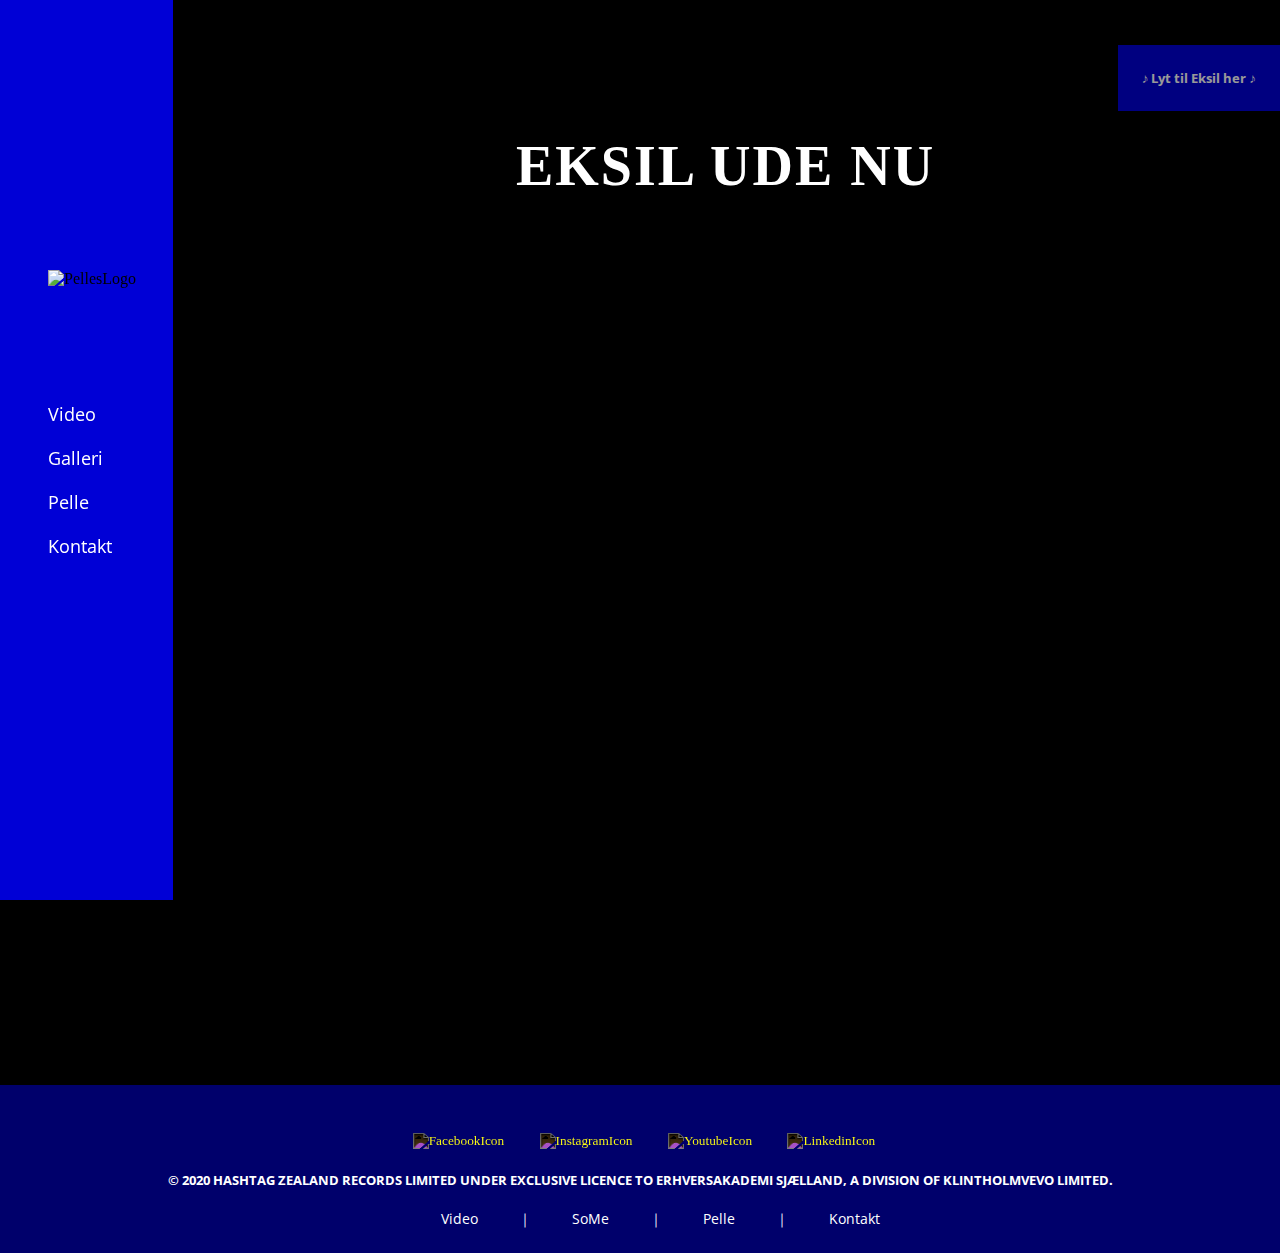
==== PIVOT/index.html @ 9d2c2d64 "Added a janky slideshow" ====
<!DOCTYPE html>
<html lang="en">

<head>
  <meta charset="UTF-8">
  <meta name="viewport" content="width=device-width, initial-scale=1.0">
  <meta http-equiv="X-UA-Compatible" content="ie=edge">
  <meta name="robots" content="noindex, nofollow">
  <meta name="robots" content="noindex, nofollow">
  <link rel="stylesheet" href="main.css" type="text/css">
  <link href="https://fonts.googleapis.com/css?family=Open+Sans:300,700&display=swap" rel="stylesheet">
  <script src="https://cdn.lightwidget.com/widgets/lightwidget.js"></script>
  <title>PELLE</title>
</head>

<body>
  <section class="bordertest">
    <nav class="sidenav">
      <img src="pelle.png" alt="PellesLogo" class="logo" id="logo">
      <a href="#Video">Video</a>
      <a href="galleri.html">Galleri</a>
      <a href="pelle.html">Pelle</a>
      <a href="contact.html">Kontakt</a>
    </nav>
  </section>
  <div id="wrapper">
      <nav id="mobnav">
        <a href="index.html"><img src="pelle.png" alt="PellesLogo" class="logomob"></a>
        <div id="myNav" class="overlay">
            <a href="javascript:void(0)" class="closebtn" onclick="closeNav()">&times;</a>
            <div class="overlay-content">
                <a href="index.html">Video</a>
                <a href="galleri.html">Galleri</a>
                <a href="pelle.html">Pelle</a>
                <a href="contact.html">Kontakt</a>
            </div>
        </div>
    <span id="open" onclick="openNav()">&#9776;</span>
    </nav>

    <div class="sidesticky">
      <button class="scroller">♪ Lyt til Eksil her ♪</button>
      <iframe src="https://orcd.co/eksil?fbclid=IwAR026QjVycUJoqXbAC_i2QhNQz61bmrWPWV3cKNdfNbaRZ1acKacXV2oZL4" class="eksil"></iframe>
    </div>

    <section class="video">
      <h2 class="udenu">EKSIL UDE NU</h2>
        <iframe src="https://www.youtube.com/embed/dQw4w9WgXcQ" frameborder="0" allow="accelerometer; autoplay; encrypted-media; gyroscope; picture-in-picture" allowfullscreen>
        </iframe>
    </section>

  </div>
  <section class="footer">
    <a href="https://www.facebook.com/Pellelavermagi/"><img src="facebook.svg" alt="FacebookIcon" class="invert"></a>
    <a href="https://www.instagram.com/pelledetmitnavn/"><img src="insta.svg" alt="InstagramIcon" class="invert"></a>
    <a href="https://www.youtube.com/channel/UC7OmcSb-JhPBkCBpxpbIodQ"><img src="Youtube.svg" alt="YoutubeIcon" class="invert"></a>
    <a href="https://www.linkedin.com/in/pelle-møller-920041107/?originalSubdomain=dk"><img src="linkedin.svg" alt="LinkedinIcon" class="invert"></a>
    <p class="footercopyright">© 2020 HASHTAG ZEALAND RECORDS LIMITED UNDER EXCLUSIVE LICENCE TO ERHVERSAKADEMI SJÆLLAND, A DIVISION OF KLINTHOLMVEVO LIMITED.</p>
    <footer class="navfooter">
      <ul>
        <a href="#">
          <li>Video</li>
        </a>
        <li>｜</li>
        <a href="#">
          <li>SoMe</li>
        </a>
        <li>｜</li>
        <a href="#">
          <li>Pelle</li>
        </a>
        <li>｜</li>
        <a href="#">
          <li>Kontakt</li>
        </a>
      </ul>
    </footer>


  </section>

  <script src="jq.js"></script>
  <script src="new.js"></script>
</body>

</html>
---- PIVOT/main.css ----
body {
  background-color: black;
  margin: 0;
  padding: 0;
  transition: all 0.3s ease;
}

@media screen and (min-width: 600px) {
  #wrapper {
    display: grid;
    grid-template-columns: repeat(12, 8%);
    grid-gap: 10px;
    grid-template-rows: 35vh 70vh auto auto auto 10vh;
  }

  #mobnav {
    display: none;
  }

  .video {
    grid-column: 5/10;
    grid-row: 1/3;
    object-fit: contain;
    justify-self: center;
    align-self: center;
  }

  .video iframe {
    width: 1080px;
    height: 620px;
  }

  .background {
    background-image: url("ommig.png");
    width: 100vw;
    height: 100vh;
    background-size: contain;
    background-repeat: no-repeat;
  }

  .logo {
    height: 10%;
    position: fixed;
    top: 30%;
  }

  .sidenav {
    position: fixed;
    z-index: 1;
    top: 40%;
    overflow-x: hidden;
    padding-left: 3em;
    padding-top: 2em;
  }

  .sidenav a {
    font-family: 'Open Sans';
    text-decoration: none;
    font-size: 2vh;
    color: white;
    display: block;
    padding: 10px 20px 10px 0px;
  }

  .sidenav a:hover {
    color: #064579;
    transition: 0.3s;
  }

  .scrolled a {
    transition: 0.5s;
    opacity: 1;
  }

  .scrolled img {
    transition: 0.5s;
    opacity: 1;
  }

  .imgopacity {
    display: none;
  }

  .invert {
    filter: invert(100%);
    height: 24px;
    padding: 48px 12px 12px 20px;
  }

  .footer {
    width: 100%;
    text-align: center;
    font-size: 10pt;
    color: #C0C0C0;
    position: static;
    bottom: 0;
    background-color: rgba(0, 0, 214, 0.5);
  }

  .navfooter {
    display: inline-block;
    text-align: center;
  }

  .footercopyright {
    margin: 10px 10px 0px 10px;
  }

  ul {
    list-style-type: none;
    text-align: center;
    margin: 0px;
  }

  li {
    float: left;
    padding: 20px;
    font-family: 'Open Sans';
    font-size: 14px;
    color: white;
  }

  a {
    text-decoration: none;
  }

  .bordertest {
    height: 100vh;
    width: 12.5vw;
    position: fixed;
    opacity: 0.3;
    background-color: rgb(0, 0, 214, 0.5);
    transition: 0.3s;
  }

  .bordertest:hover {
    height: 100vh;
    width: 13.5vw;
    position: fixed;
    opacity: 1;
    background-color: rgb(0, 0, 214);
  }

  h2 {
    font-family: 'ParalucentW00-Heavy';
    font-size: 3.5em;
    color: white;
    grid-column: 3/7;
    grid-row: 1;
    align-self: end;
    letter-spacing: 2px;
    margin: 0;
  }

  p {
    color: white;
    grid-column: 3/7;
    grid-row: 2;
    font-family: 'Open Sans';
    font-weight: 700;
    margin: 0;
  }

  .timeline {
    grid-column: 3/13;
    grid-row: 3;
    position: relative;
    max-width: 60%;
    margin: 0;
    padding: 0;
  }

  .timeline::after {
    content: '';
    position: absolute;
    width: 6px;
    background-color: white;
    top: 0;
    bottom: 0;
    left: 50%;
    margin-left: -3px;
  }

  .container {
    padding: 10px 40px;
    position: relative;
    background-color: inherit;
    width: 43%;
  }

  .container::after {
    content: '';
    position: absolute;
    width: 12px;
    height: 12px;
    right: 12px;
    background-color: orange;
    border: 2px solid #FF9F55;
    top: 24px;
    border-radius: 50%;
    z-index: 1;
  }

  .left {
    left: 0;
  }

  .left::before {
    content: " ";
    height: 0;
    position: absolute;
    top: 22px;
    width: 0;
    z-index: 1;
    right: 50px;
    border: medium solid rgb(0, 0, 214);
    border-width: 10px 0 10px 10px;
    border-color: transparent transparent transparent #808080;
  }

  .content {
    padding: 20px 30px;
    background-color: #808080;
    position: relative;
    border-radius: 6px;
    margin-right: 20px;
    margin-bottom: 20em;
  }

  .timelinepics {
    text-align: center;
    grid-column: 7/13;
    height: 40vh;
    grid-row: 3;
    margin-left: -15em;
    justify-self: center;
  }

  .timelinepics2 {
    text-align: center;
    grid-column: 7/13;
    height: 40vh;
    grid-row: 3;
    margin-left: -15em;
    margin-top: 55vh;
    justify-self: center;
  }

  .timelinepics3 {
    text-align: center;
    grid-column: 7/13;
    height: 40vh;
    grid-row: 3;
    margin-left: -15em;
    margin-top: 105vh;
    justify-self: center;
  }

  .timelinepics4 {
    text-align: center;
    grid-column: 7/13;
    height: 40vh;
    grid-row: 3;
    margin-left: -15em;
    margin-top: 160vh;
    justify-self: center;
  }

  .eksil {
    width: 0px;
    opacity: 0px;
    position: inherit;
  }

  .sidesticky {
    position: fixed;
    right: 0;
    top: 5%;
  }

  button {
    color: white;
    background-color: rgb(0, 0, 214);
    border: none;
    padding: 24px;
    font-family: 'Open Sans';
    font-weight: bold;
    opacity: 0.6;
    transition: 0.3s;
  }

  button:hover {
    color: white;
    background-color: rgb(0, 0, 214);
    border: none;
    padding: 24px;
    font-family: 'Open Sans';
    font-weight: bold;
    opacity: 1;
  }
}

.udenu {
  text-align: center;
  padding: 20px;
}

.mySlides {
  display: none
}
.slideshow-container {
  grid-column: 4/11;
  grid-row: 1/2;
  align-self: center;
  margin-top: 70%;
  border: solid white;
  height: 550px;
  text-align: center;
  background-color: rgba(0, 0, 214, 0.5)
}

.prev {
  cursor: pointer;
  color: grey;
  font-size: 24px;
  transition: 0.6s ease;
  border-radius: 0 3px 3px 0;
  padding-left: 20px;
  padding-right: 20px;
  background-color: rgba(0, 0, 214, 0,5)
}
.prev:hover {
  cursor: pointer;
  color: white;
  font-size: 24px;
  border-radius: 0 3px 3px 0;
  background-color: rgb(0, 0, 214);
}
.next {
  cursor: pointer;
  color: grey;
  font-size: 24px;
  transition: 0.6s ease;
  border-radius: 0 3px 3px 0;
  margin-left: 120px;
  padding-left: 20px;
  padding-right: 20px;
  background-color: rgba(0, 0, 214, 0,5)
}
.next:hover {
  cursor: pointer;
  color: white;
  font-size: 24px;
  border-radius: 0 3px 3px 0;
  margin-left: 120px;
  background-color: rgb(0, 0, 214);
}
.slideshowimg{
  max-height: 402px;
  max-width: 800px;
}
.prevnext{
  margin-top: 24px;
}

.fade {
  animation-name: fade;
  animation-duration: 1.5s;
}

@keyframes fade {
  from {
    opacity: .4
  }

  to {
    opacity: 1
  }
}

@media screen and (max-width: 600px) {
  #wrapper {
    display: grid;
    grid-gap: 10px;
    grid-template-columns: repeat(4, 1fr);
    grid-auto-rows: minmax(100px, auto);
  }

  .video {
    grid-column: 1/6;
    grid-row: 2/3;
    object-fit: fill;
    justify-self: center;
    align-self: center;
  }

  .video iframe {
    width: 560px;
    height: 315px;
  }

  .background {
    background-image: url("ommig.png");
    background-size: cover;
    grid-row: 2;
    grid-column: 2/4;
    margin-top: -90px;
  }

  .logo {
    height: 10%;
    position: fixed;
    top: 30%;
  }

  .sidenav {
    display: none;
  }

  .scrolled a {
    transition: 0.5s;
    opacity: 1;
  }

  .scrolled img {
    transition: 0.5s;
    opacity: 1;
  }

  .imgopacity {
    display: none;
  }

  .invert {
    filter: invert(100%);
    height: 24px;
    padding: 48px 12px 12px 20px;
  }

  .footer {
    width: 100%;
    text-align: center;
    font-size: 10pt;
    color: #C0C0C0;
    position: static;
    bottom: 0;
    background-color: rgba(0, 0, 214, 0.5);
  }

  .navfooter {
    display: inline-block;
    text-align: center;
  }

  .footercopyright {
    margin: 10px 10px 0px 10px;
  }

  ul {
    list-style-type: none;
    text-align: center;
    margin: 0px;
  }

  li {
    float: left;
    padding: 20px;
    font-family: 'Open Sans';
    font-size: 14px;
    color: white;
  }

  a {
    text-decoration: none;
  }

  .bordertest {
    height: 100vh;
    width: 12.5vw;
    position: fixed;
    opacity: 0.3;
    background-color: rgb(0, 0, 214, 0.5);
    transition: 0.3s;
  }

  .bordertest:hover {
    height: 100vh;
    width: 13.5vw;
    position: fixed;
    opacity: 1;
    background-color: rgb(0, 0, 214);
  }

  h2 {
    font-family: 'ParalucentW00-Heavy';
    font-size: 3.5em;
    color: white;
    grid-column: 2/3;
    grid-row: 2;
    letter-spacing: 2px;
    margin: 0;
  }

  p {
    color: white;
    grid-column: 2/5;
    grid-row: 4;
    font-family: 'Open Sans';
    font-weight: 700;
    margin: 0;
  }

  .timeline {
    display: none;
  }

  .timelinepics {
    text-align: center;
    grid-column: 3;
    height: 40vh;
    grid-row: 5;
  }

  .timelinepics2 {
    text-align: center;
    grid-column: 3;
    height: 40vh;
    grid-row: 6;
    justify-self: center;
  }

  .timelinepics3 {
    text-align: center;
    grid-column: 3;
    height: 40vh;
    grid-row: 7;
    justify-self: center;
  }

  .timelinepics4 {
    text-align: center;
    grid-column: 3;
    height: 40vh;
    grid-row: 8;
    justify-self: center;
  }

  .eksil {
    width: 0px;
    opacity: 0px;
    position: inherit;
  }

  .sidesticky {
    display: none;
  }

  button {
    color: white;
    background-color: rgb(0, 0, 214);
    border: none;
    padding: 24px;
    font-family: 'Open Sans';
    font-weight: bold;
    opacity: 0.6;
    transition: 0.3s;
  }

  button:hover {
    color: white;
    background-color: rgb(0, 0, 214);
    border: none;
    padding: 24px;
    font-family: 'Open Sans';
    font-weight: bold;
    opacity: 1;
  }

  .bordertest {
    display: none;
  }

  /* Burgermenu----------------------------------------------*/
  #myNav .overlay-content .active {
    color: rgb(197, 197, 197);
  }

  #mobnav {
    grid-column: 1/6;
    grid-row: 1;
    margin-top: 10px;
    text-align: center;
    margin-bottom: 80px;
    position: sticky;
    top: 0;
  }

  nav img {
    width: 100px;
    float: left;
  }

  span {
    float: right;
    font-size: 50px;
    margin-right: 12px;
    margin-top: 6px;
    z-index: 1;
    position: sticky;
  }

  span {
    cursor: pointer;
    color: #eca63f;
  }

  .overlay {
    height: 100%;
    width: 0;
    position: fixed;
    z-index: 2;
    top: 0;
    left: 0;
    background-color: rgb(0, 0, 0);
    background-color: rgba(0, 0, 0, 0.9);
    overflow-x: hidden;
    transition: 0.5s;
  }

  .overlay-content {
    position: relative;
    top: 25%;
    width: 100%;
    text-align: center;
    margin-top: 30px;
  }

  .overlay a {
    padding: 8px;
    text-decoration: none;
    color: #eca63f;
    display: block;
    transition: 0.3s;
  }

  .overlay a:hover, .overlay a:focus {
    color: #ffffff;
  }

  .overlay .closebtn {
    position: absolute;
    top: 20px;
    right: 45px;
    font-size: 60px;
  }
}

@media screen and (max-width: 600px) {
  .overlay a {
    font-size: 35px
  }

  .overlay .closebtn {
    font-size: 90px;
    top: 15px;
    right: 35px;
  }
}
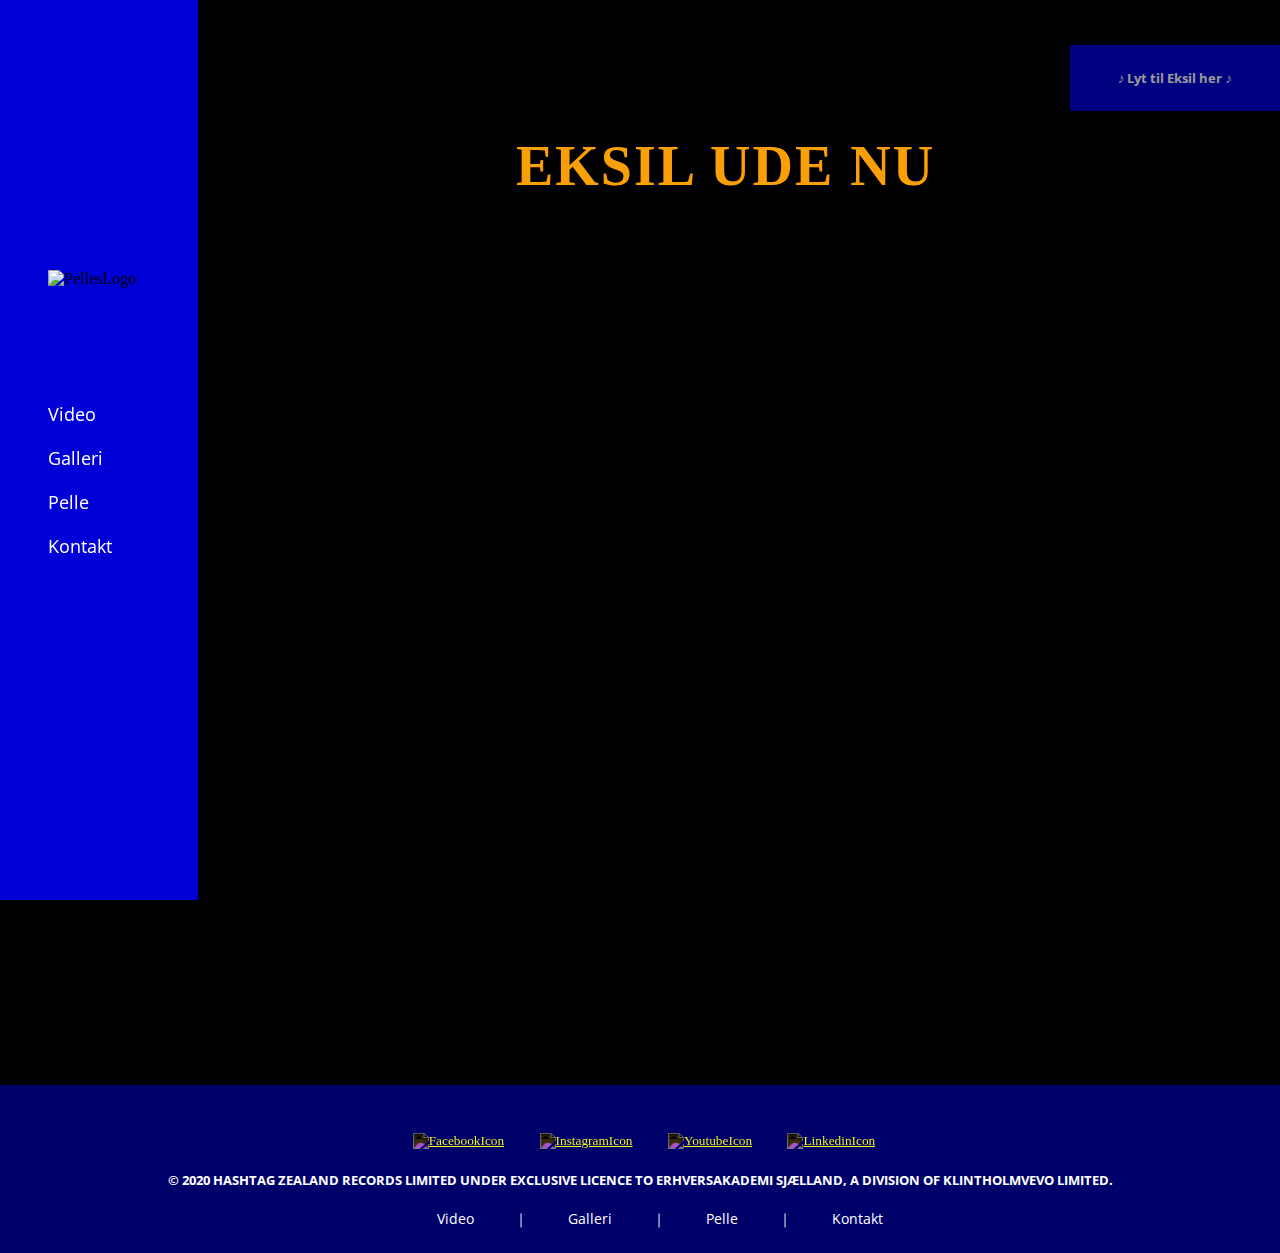
==== commit d1f4eaf4: "Fixes" ====
--- a/PIVOT/index.html
+++ b/PIVOT/index.html
@@ -58,21 +58,13 @@
     <p class="footercopyright">© 2020 HASHTAG ZEALAND RECORDS LIMITED UNDER EXCLUSIVE LICENCE TO ERHVERSAKADEMI SJÆLLAND, A DIVISION OF KLINTHOLMVEVO LIMITED.</p>
     <footer class="navfooter">
       <ul>
-        <a href="#">
-          <li>Video</li>
-        </a>
-        <li>｜</li>
-        <a href="#">
-          <li>SoMe</li>
-        </a>
-        <li>｜</li>
-        <a href="#">
-          <li>Pelle</li>
-        </a>
-        <li>｜</li>
-        <a href="#">
-          <li>Kontakt</li>
-        </a>
+          <li><a href="index.html">Video</a></li>
+        <li class="white">｜</li>
+          <li><a href="galleri.html">Galleri</a></li>
+        <li class="white">｜</li>
+          <li><a href="pelle.html">Pelle</a></li>
+        <li class="white">｜</li>
+          <li><a href="contact.html">Kontakt</a></li>
       </ul>
     </footer>
 
--- a/PIVOT/main.css
+++ b/PIVOT/main.css
@@ -1,3 +1,8 @@
+*::selection {
+  background-color: #FFA600;
+  text-shadow: orange;
+}
+
 body {
   background-color: black;
   margin: 0;
@@ -65,6 +70,7 @@
   .sidenav a:hover {
     color: #064579;
     transition: 0.3s;
+    color: #FAA006;
   }
 
   .scrolled a {
@@ -94,7 +100,9 @@
     color: #C0C0C0;
     position: static;
     bottom: 0;
+    right: 0;
     background-color: rgba(0, 0, 214, 0.5);
+
   }
 
   .navfooter {
@@ -120,22 +128,34 @@
     color: white;
   }
 
-  a {
+  li a {
     text-decoration: none;
-  }
-
+    color: white;
+  }
+  li a:hover {
+    text-decoration: none;
+    color: orange;
+  }
+
+.white{
+  color: white;
+  user-select: none;
+}
+.white:hover{
+  color: white;
+}
   .bordertest {
     height: 100vh;
-    width: 12.5vw;
-    position: fixed;
-    opacity: 0.3;
-    background-color: rgb(0, 0, 214, 0.5);
+    width: 14.5vw;
+    position: fixed;
+    opacity: 0.7;
+    background-color: rgb(0, 0, 214);
     transition: 0.3s;
   }
 
   .bordertest:hover {
     height: 100vh;
-    width: 13.5vw;
+    width: 15.5vw;
     position: fixed;
     opacity: 1;
     background-color: rgb(0, 0, 214);
@@ -144,7 +164,7 @@
   h2 {
     font-family: 'ParalucentW00-Heavy';
     font-size: 3.5em;
-    color: white;
+    color: #FAA006;
     grid-column: 3/7;
     grid-row: 1;
     align-self: end;
@@ -227,45 +247,52 @@
     margin-bottom: 20em;
   }
 
+  .billeder{
+    grid-column: 7/11;
+    grid-row: 3/8;
+    display: grid;
+    grid-template-columns: 1fr 1fr;
+    grid-template-rows: 55vh 55vh 60vh 55vh 55vh;
+  }
+
   .timelinepics {
     text-align: center;
-    grid-column: 7/13;
+    grid-column: 1/3;
+    grid-row: 1;
+    justify-self: center;
     height: 40vh;
+  }
+
+  .timelinepics2 {
+    text-align: center;
+    grid-column: 1/3;
+    grid-row: 2;
+    justify-self: center;
+    height: 40vh;
+  }
+
+  .timelinepics3 {
+    text-align: center;
+    grid-column: 1/3;
     grid-row: 3;
-    margin-left: -15em;
-    justify-self: center;
-  }
-
-  .timelinepics2 {
-    text-align: center;
-    grid-column: 7/13;
+    justify-self: center;
     height: 40vh;
-    grid-row: 3;
-    margin-left: -15em;
-    margin-top: 55vh;
-    justify-self: center;
-  }
-
-  .timelinepics3 {
-    text-align: center;
-    grid-column: 7/13;
+  }
+
+  .timelinepics4 {
+    text-align: center;
+    grid-column: 1/3;
+    grid-row: 4;
+    justify-self: center;
     height: 40vh;
-    grid-row: 3;
-    margin-left: -15em;
-    margin-top: 105vh;
-    justify-self: center;
-  }
-
-  .timelinepics4 {
-    text-align: center;
-    grid-column: 7/13;
+  }
+  .timelinepics5 {
+    text-align: center;
+    grid-column: 1/3;
+    grid-row: 5;
+    justify-self: center;
     height: 40vh;
-    grid-row: 3;
-    margin-left: -15em;
-    margin-top: 160vh;
-    justify-self: center;
-  }
-
+  }
   .eksil {
     width: 0px;
     opacity: 0px;
@@ -282,7 +309,7 @@
     color: white;
     background-color: rgb(0, 0, 214);
     border: none;
-    padding: 24px;
+    padding: 24px 48px 24px 48px;
     font-family: 'Open Sans';
     font-weight: bold;
     opacity: 0.6;
@@ -292,11 +319,12 @@
   button:hover {
     color: white;
     background-color: rgb(0, 0, 214);
-    border: none;
-    padding: 24px;
+    padding: 24px 48px 24px 48px;
     font-family: 'Open Sans';
     font-weight: bold;
     opacity: 1;
+    border: 20px;
+    border-color: orange;
   }
 }
 
@@ -308,6 +336,7 @@
 .mySlides {
   display: none
 }
+
 .slideshow-container {
   grid-column: 4/11;
   grid-row: 1/2;
@@ -327,8 +356,9 @@
   border-radius: 0 3px 3px 0;
   padding-left: 20px;
   padding-right: 20px;
-  background-color: rgba(0, 0, 214, 0,5)
-}
+  background-color: rgba(0, 0, 214, 0, 5)
+}
+
 .prev:hover {
   cursor: pointer;
   color: white;
@@ -336,6 +366,7 @@
   border-radius: 0 3px 3px 0;
   background-color: rgb(0, 0, 214);
 }
+
 .next {
   cursor: pointer;
   color: grey;
@@ -345,8 +376,9 @@
   margin-left: 120px;
   padding-left: 20px;
   padding-right: 20px;
-  background-color: rgba(0, 0, 214, 0,5)
-}
+  background-color: rgba(0, 0, 214, 0, 5)
+}
+
 .next:hover {
   cursor: pointer;
   color: white;
@@ -355,11 +387,13 @@
   margin-left: 120px;
   background-color: rgb(0, 0, 214);
 }
-.slideshowimg{
+
+.slideshowimg {
   max-height: 402px;
   max-width: 800px;
 }
-.prevnext{
+
+.prevnext {
   margin-top: 24px;
 }
 
@@ -367,6 +401,8 @@
   animation-name: fade;
   animation-duration: 1.5s;
 }
+
+
 
 @keyframes fade {
   from {
@@ -387,7 +423,7 @@
   }
 
   .video {
-    grid-column: 1/6;
+    grid-column: 2/4;
     grid-row: 2/3;
     object-fit: fill;
     justify-self: center;
@@ -395,7 +431,7 @@
   }
 
   .video iframe {
-    width: 560px;
+    width: 415px;
     height: 315px;
   }
 
@@ -403,14 +439,17 @@
     background-image: url("ommig.png");
     background-size: cover;
     grid-row: 2;
-    grid-column: 2/4;
-    margin-top: -90px;
+    grid-column: 1/5;
+    margin-top: -80px;
   }
 
   .logo {
     height: 10%;
     position: fixed;
     top: 30%;
+  }
+  .logomob{
+    padding: 8px 12px 12px 12px;
   }
 
   .sidenav {
@@ -446,6 +485,15 @@
     bottom: 0;
     background-color: rgba(0, 0, 214, 0.5);
   }
+  .footer:hover {
+    width: 100%;
+    text-align: center;
+    font-size: 10pt;
+    color: #C0C0C0;
+    position: static;
+    bottom: 0;
+    background-color: rgba(0, 0, 214, 0.5);
+  }
 
   .navfooter {
     display: inline-block;
@@ -492,55 +540,63 @@
   }
 
   h2 {
-    font-family: 'ParalucentW00-Heavy';
+    font-family: 'Paralucent', sans-serif;
+    font-weight: 700;
+    font-style: normal;
     font-size: 3.5em;
     color: white;
-    grid-column: 2/3;
+    grid-column: 1/3;
     grid-row: 2;
     letter-spacing: 2px;
     margin: 0;
+    margin-top: -50px;
+    margin-left: 12px;
   }
 
   p {
     color: white;
-    grid-column: 2/5;
-    grid-row: 4;
+    grid-column: 1/5;
+    grid-row: 3;
     font-family: 'Open Sans';
     font-weight: 700;
     margin: 0;
+    margin-left: 12px;
+    padding-top: 12px;
   }
 
   .timeline {
     display: none;
   }
 
+  .billeder {
+    grid-column: 2/4;
+    object-fit: contain;
+    grid-row: 5/8;
+  }
+
   .timelinepics {
     text-align: center;
-    grid-column: 3;
-    height: 40vh;
+    width: 50vw;
     grid-row: 5;
   }
 
   .timelinepics2 {
     text-align: center;
-    grid-column: 3;
-    height: 40vh;
+    width: 50vw;
     grid-row: 6;
     justify-self: center;
   }
 
   .timelinepics3 {
     text-align: center;
-    grid-column: 3;
-    height: 40vh;
+    width: 50vw;
     grid-row: 7;
     justify-self: center;
   }
 
   .timelinepics4 {
     text-align: center;
-    grid-column: 3;
-    height: 40vh;
+    width: 50vw;
     grid-row: 8;
     justify-self: center;
   }
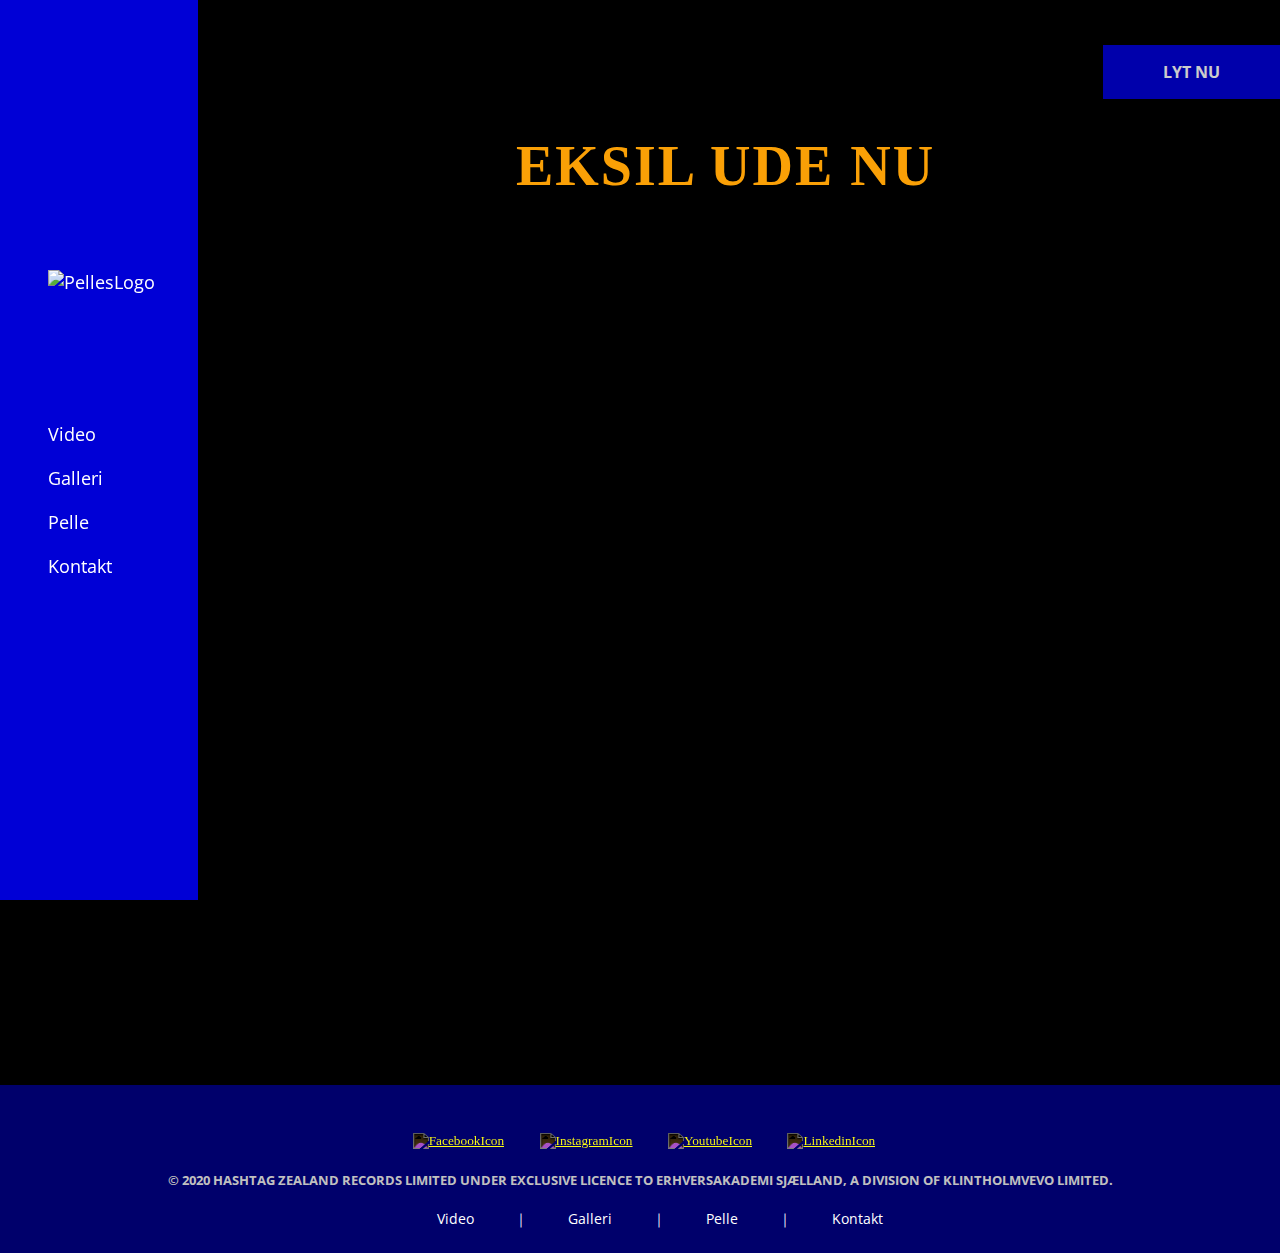
==== commit 9f49f8ab: "Further fixes" ====
--- a/PIVOT/index.html
+++ b/PIVOT/index.html
@@ -16,7 +16,7 @@
 <body>
   <section class="bordertest">
     <nav class="sidenav">
-      <img src="pelle.png" alt="PellesLogo" class="logo" id="logo">
+      <a href="index.html"><img src="pelle.png" alt="PellesLogo" class="logo" id="logo"></a>
       <a href="#Video">Video</a>
       <a href="galleri.html">Galleri</a>
       <a href="pelle.html">Pelle</a>
@@ -39,7 +39,7 @@
     </nav>
 
     <div class="sidesticky">
-      <button class="scroller">♪ Lyt til Eksil her ♪</button>
+      <button class="scroller"><p class="buttontekst">LYT NU</p> </button>
       <iframe src="https://orcd.co/eksil?fbclid=IwAR026QjVycUJoqXbAC_i2QhNQz61bmrWPWV3cKNdfNbaRZ1acKacXV2oZL4" class="eksil"></iframe>
     </div>
 
--- a/PIVOT/main.css
+++ b/PIVOT/main.css
@@ -1,6 +1,7 @@
 *::selection {
   background-color: #FFA600;
   text-shadow: orange;
+  color: white;
 }
 
 body {
@@ -102,7 +103,6 @@
     bottom: 0;
     right: 0;
     background-color: rgba(0, 0, 214, 0.5);
-
   }
 
   .navfooter {
@@ -112,6 +112,8 @@
 
   .footercopyright {
     margin: 10px 10px 0px 10px;
+    font-family: 'Open Sans';
+    font-weight: bold;
   }
 
   ul {
@@ -132,18 +134,21 @@
     text-decoration: none;
     color: white;
   }
+
   li a:hover {
     text-decoration: none;
     color: orange;
   }
 
-.white{
-  color: white;
-  user-select: none;
-}
-.white:hover{
-  color: white;
-}
+  .white {
+    color: white;
+    user-select: none;
+  }
+
+  .white:hover {
+    color: white;
+  }
+
   .bordertest {
     height: 100vh;
     width: 14.5vw;
@@ -160,6 +165,12 @@
     opacity: 1;
     background-color: rgb(0, 0, 214);
   }
+
+  .buttontekst {
+    color: white;
+  }
+
+
 
   h2 {
     font-family: 'ParalucentW00-Heavy';
@@ -172,7 +183,16 @@
     margin: 0;
   }
 
-  p {
+  .tekstompelle {
+    color: white;
+    grid-column: 3/7;
+    grid-row: 2;
+    font-family: 'Open Sans';
+    font-weight: 700;
+    margin: 0;
+  }
+
+  .timeline p {
     color: white;
     grid-column: 3/7;
     grid-row: 2;
@@ -247,7 +267,7 @@
     margin-bottom: 20em;
   }
 
-  .billeder{
+  .billeder {
     grid-column: 7/11;
     grid-row: 3/8;
     display: grid;
@@ -286,6 +306,7 @@
     justify-self: center;
     height: 40vh;
   }
+
   .timelinepics5 {
     text-align: center;
     grid-column: 1/3;
@@ -293,6 +314,7 @@
     justify-self: center;
     height: 40vh;
   }
+
   .eksil {
     width: 0px;
     opacity: 0px;
@@ -306,419 +328,428 @@
   }
 
   button {
-    color: white;
     background-color: rgb(0, 0, 214);
     border: none;
-    padding: 24px 48px 24px 48px;
+    padding: 0px 60px;
     font-family: 'Open Sans';
+    font-size: 12pt;
     font-weight: bold;
-    opacity: 0.6;
+    opacity: 0.8;
     transition: 0.3s;
   }
 
   button:hover {
-    color: white;
     background-color: rgb(0, 0, 214);
-    padding: 24px 48px 24px 48px;
+    padding: 0px 64px;
     font-family: 'Open Sans';
     font-weight: bold;
     opacity: 1;
     border: 20px;
     border-color: orange;
   }
-}
-
-.udenu {
-  text-align: center;
-  padding: 20px;
-}
-
-.mySlides {
-  display: none
-}
-
-.slideshow-container {
-  grid-column: 4/11;
-  grid-row: 1/2;
-  align-self: center;
-  margin-top: 70%;
-  border: solid white;
-  height: 550px;
-  text-align: center;
-  background-color: rgba(0, 0, 214, 0.5)
-}
-
-.prev {
-  cursor: pointer;
-  color: grey;
-  font-size: 24px;
-  transition: 0.6s ease;
-  border-radius: 0 3px 3px 0;
-  padding-left: 20px;
-  padding-right: 20px;
-  background-color: rgba(0, 0, 214, 0, 5)
-}
-
-.prev:hover {
-  cursor: pointer;
-  color: white;
-  font-size: 24px;
-  border-radius: 0 3px 3px 0;
-  background-color: rgb(0, 0, 214);
-}
-
-.next {
-  cursor: pointer;
-  color: grey;
-  font-size: 24px;
-  transition: 0.6s ease;
-  border-radius: 0 3px 3px 0;
-  margin-left: 120px;
-  padding-left: 20px;
-  padding-right: 20px;
-  background-color: rgba(0, 0, 214, 0, 5)
-}
-
-.next:hover {
-  cursor: pointer;
-  color: white;
-  font-size: 24px;
-  border-radius: 0 3px 3px 0;
-  margin-left: 120px;
-  background-color: rgb(0, 0, 214);
-}
-
-.slideshowimg {
-  max-height: 402px;
-  max-width: 800px;
-}
-
-.prevnext {
-  margin-top: 24px;
-}
-
-.fade {
-  animation-name: fade;
-  animation-duration: 1.5s;
-}
-
-
-
-@keyframes fade {
-  from {
-    opacity: .4
-  }
-
-  to {
-    opacity: 1
-  }
-}
-
-@media screen and (max-width: 600px) {
-  #wrapper {
-    display: grid;
-    grid-gap: 10px;
-    grid-template-columns: repeat(4, 1fr);
-    grid-auto-rows: minmax(100px, auto);
-  }
-
-  .video {
-    grid-column: 2/4;
-    grid-row: 2/3;
-    object-fit: fill;
-    justify-self: center;
-    align-self: center;
-  }
-
-  .video iframe {
-    width: 415px;
-    height: 315px;
-  }
-
-  .background {
-    background-image: url("ommig.png");
-    background-size: cover;
-    grid-row: 2;
-    grid-column: 1/5;
-    margin-top: -80px;
-  }
-
-  .logo {
-    height: 10%;
-    position: fixed;
-    top: 30%;
-  }
-  .logomob{
-    padding: 8px 12px 12px 12px;
-  }
-
-  .sidenav {
-    display: none;
-  }
-
-  .scrolled a {
-    transition: 0.5s;
-    opacity: 1;
-  }
-
-  .scrolled img {
-    transition: 0.5s;
-    opacity: 1;
-  }
-
-  .imgopacity {
-    display: none;
-  }
-
-  .invert {
-    filter: invert(100%);
-    height: 24px;
-    padding: 48px 12px 12px 20px;
-  }
-
-  .footer {
-    width: 100%;
-    text-align: center;
-    font-size: 10pt;
-    color: #C0C0C0;
-    position: static;
-    bottom: 0;
-    background-color: rgba(0, 0, 214, 0.5);
-  }
-  .footer:hover {
-    width: 100%;
-    text-align: center;
-    font-size: 10pt;
-    color: #C0C0C0;
-    position: static;
-    bottom: 0;
-    background-color: rgba(0, 0, 214, 0.5);
-  }
-
-  .navfooter {
-    display: inline-block;
-    text-align: center;
-  }
-
-  .footercopyright {
-    margin: 10px 10px 0px 10px;
-  }
-
-  ul {
-    list-style-type: none;
-    text-align: center;
-    margin: 0px;
-  }
-
-  li {
-    float: left;
-    padding: 20px;
-    font-family: 'Open Sans';
-    font-size: 14px;
-    color: white;
-  }
-
-  a {
-    text-decoration: none;
-  }
-
-  .bordertest {
-    height: 100vh;
-    width: 12.5vw;
-    position: fixed;
-    opacity: 0.3;
-    background-color: rgb(0, 0, 214, 0.5);
-    transition: 0.3s;
-  }
-
-  .bordertest:hover {
-    height: 100vh;
-    width: 13.5vw;
-    position: fixed;
-    opacity: 1;
+  button:hover .buttontekst {
+    color: #FAA006;
     background-color: rgb(0, 0, 214);
-  }
-
-  h2 {
-    font-family: 'Paralucent', sans-serif;
-    font-weight: 700;
-    font-style: normal;
-    font-size: 3.5em;
-    color: white;
-    grid-column: 1/3;
-    grid-row: 2;
-    letter-spacing: 2px;
-    margin: 0;
-    margin-top: -50px;
-    margin-left: 12px;
-  }
-
-  p {
-    color: white;
-    grid-column: 1/5;
-    grid-row: 3;
-    font-family: 'Open Sans';
-    font-weight: 700;
-    margin: 0;
-    margin-left: 12px;
-    padding-top: 12px;
-  }
-
-  .timeline {
-    display: none;
-  }
-
-  .billeder {
-    grid-column: 2/4;
-    object-fit: contain;
-    grid-row: 5/8;
-  }
-
-  .timelinepics {
-    text-align: center;
-    width: 50vw;
-    grid-row: 5;
-  }
-
-  .timelinepics2 {
-    text-align: center;
-    width: 50vw;
-    grid-row: 6;
-    justify-self: center;
-  }
-
-  .timelinepics3 {
-    text-align: center;
-    width: 50vw;
-    grid-row: 7;
-    justify-self: center;
-  }
-
-  .timelinepics4 {
-    text-align: center;
-    width: 50vw;
-    grid-row: 8;
-    justify-self: center;
-  }
-
-  .eksil {
-    width: 0px;
-    opacity: 0px;
-    position: inherit;
-  }
-
-  .sidesticky {
-    display: none;
-  }
-
-  button {
-    color: white;
-    background-color: rgb(0, 0, 214);
-    border: none;
-    padding: 24px;
-    font-family: 'Open Sans';
-    font-weight: bold;
-    opacity: 0.6;
-    transition: 0.3s;
-  }
-
-  button:hover {
-    color: white;
-    background-color: rgb(0, 0, 214);
-    border: none;
-    padding: 24px;
+
     font-family: 'Open Sans';
     font-weight: bold;
     opacity: 1;
-  }
-
-  .bordertest {
-    display: none;
-  }
-
-  /* Burgermenu----------------------------------------------*/
-  #myNav .overlay-content .active {
-    color: rgb(197, 197, 197);
-  }
-
-  #mobnav {
-    grid-column: 1/6;
-    grid-row: 1;
-    margin-top: 10px;
-    text-align: center;
-    margin-bottom: 80px;
-    position: sticky;
-    top: 0;
-  }
-
-  nav img {
-    width: 100px;
-    float: left;
-  }
-
-  span {
-    float: right;
-    font-size: 50px;
-    margin-right: 12px;
-    margin-top: 6px;
-    z-index: 1;
-    position: sticky;
-  }
-
-  span {
+    border: 20px;
+    border-color: orange;
+  }
+
+  .udenu {
+    text-align: center;
+    padding: 20px;
+  }
+
+  .mySlides {
+    display: none
+  }
+
+  .slideshow-container {
+    grid-column: 4/11;
+    grid-row: 1/2;
+    align-self: center;
+    margin-top: 70%;
+    border: solid white;
+    height: 550px;
+    text-align: center;
+    background-color: rgba(0, 0, 214, 0.5)
+  }
+
+  .prev {
     cursor: pointer;
-    color: #eca63f;
-  }
-
-  .overlay {
-    height: 100%;
-    width: 0;
-    position: fixed;
-    z-index: 2;
-    top: 0;
-    left: 0;
-    background-color: rgb(0, 0, 0);
-    background-color: rgba(0, 0, 0, 0.9);
-    overflow-x: hidden;
-    transition: 0.5s;
-  }
-
-  .overlay-content {
-    position: relative;
-    top: 25%;
-    width: 100%;
-    text-align: center;
-    margin-top: 30px;
-  }
-
-  .overlay a {
-    padding: 8px;
-    text-decoration: none;
-    color: #eca63f;
-    display: block;
-    transition: 0.3s;
-  }
-
-  .overlay a:hover, .overlay a:focus {
-    color: #ffffff;
-  }
-
-  .overlay .closebtn {
-    position: absolute;
-    top: 20px;
-    right: 45px;
-    font-size: 60px;
-  }
-}
-
-@media screen and (max-width: 600px) {
-  .overlay a {
-    font-size: 35px
-  }
-
-  .overlay .closebtn {
-    font-size: 90px;
-    top: 15px;
-    right: 35px;
-  }
-}
+    color: grey;
+    font-size: 24px;
+    transition: 0.6s ease;
+    border-radius: 0 3px 3px 0;
+    padding-left: 20px;
+    padding-right: 20px;
+    background-color: rgba(0, 0, 214, 0, 5)
+  }
+
+  .prev:hover {
+    cursor: pointer;
+    color: white;
+    font-size: 24px;
+    border-radius: 0 3px 3px 0;
+    background-color: rgb(0, 0, 214);
+  }
+
+  .next {
+    cursor: pointer;
+    color: grey;
+    font-size: 24px;
+    transition: 0.6s ease;
+    border-radius: 0 3px 3px 0;
+    margin-left: 120px;
+    padding-left: 20px;
+    padding-right: 20px;
+    background-color: rgba(0, 0, 214, 0, 5)
+  }
+
+  .next:hover {
+    cursor: pointer;
+    color: white;
+    font-size: 24px;
+    border-radius: 0 3px 3px 0;
+    margin-left: 120px;
+    background-color: rgb(0, 0, 214);
+  }
+
+  .slideshowimg {
+    max-height: 402px;
+    max-width: 800px;
+  }
+
+  .prevnext {
+    margin-top: 24px;
+  }
+
+  .fade {
+    animation-name: fade;
+    animation-duration: 1.5s;
+  }
+
+  @keyframes fade {
+    from {
+      opacity: .4
+    }
+
+    to {
+      opacity: 1
+    }
+  }
+
+  @media screen and (max-width: 600px) {
+    #wrapper {
+      display: grid;
+      grid-gap: 10px;
+      grid-template-columns: repeat(4, 1fr);
+      grid-auto-rows: minmax(100px, auto);
+    }
+
+    .video {
+      grid-column: 2/4;
+      grid-row: 2/3;
+      object-fit: fill;
+      justify-self: center;
+      align-self: center;
+    }
+
+    .video iframe {
+      width: 415px;
+      height: 315px;
+    }
+
+    .background {
+      background-image: url("ommig.png");
+      background-size: cover;
+      grid-row: 2;
+      grid-column: 1/5;
+      margin-top: -80px;
+    }
+
+    .logo {
+      height: 10%;
+      position: fixed;
+      top: 30%;
+    }
+
+    .logomob {
+      padding: 8px 12px 12px 12px;
+    }
+
+    .sidenav {
+      display: none;
+    }
+
+    .scrolled a {
+      transition: 0.5s;
+      opacity: 1;
+    }
+
+    .scrolled img {
+      transition: 0.5s;
+      opacity: 1;
+    }
+
+    .imgopacity {
+      display: none;
+    }
+
+    .invert {
+      filter: invert(100%);
+      height: 24px;
+      padding: 48px 12px 12px 20px;
+    }
+
+    .footer {
+      width: 100%;
+      text-align: center;
+      font-size: 10pt;
+      color: #C0C0C0;
+      position: static;
+      bottom: 0;
+      background-color: rgba(0, 0, 214, 0.5);
+    }
+
+    .footer:hover {
+      width: 100%;
+      text-align: center;
+      font-size: 10pt;
+      color: #C0C0C0;
+      position: static;
+      bottom: 0;
+      background-color: rgba(0, 0, 214, 0.5);
+    }
+
+    .navfooter {
+      display: inline-block;
+      text-align: center;
+    }
+
+    .footercopyright {
+      margin: 10px 10px 0px 10px;
+      font-family: 'Open Sans';
+    }
+
+    ul {
+      list-style-type: none;
+      text-align: center;
+      margin: 0px;
+    }
+
+    li {
+      float: left;
+      padding: 20px;
+      font-family: 'Open Sans';
+      font-size: 14px;
+      color: white;
+    }
+
+    a {
+      text-decoration: none;
+    }
+
+    .bordertest {
+      height: 100vh;
+      width: 12.5vw;
+      position: fixed;
+      opacity: 0.3;
+      background-color: rgb(0, 0, 214, 0.5);
+      transition: 0.3s;
+    }
+
+    .bordertest:hover {
+      height: 100vh;
+      width: 13.5vw;
+      position: fixed;
+      opacity: 1;
+      background-color: rgb(0, 0, 214);
+    }
+
+    h2 {
+      font-family: 'Paralucent', sans-serif;
+      font-weight: 700;
+      font-style: normal;
+      font-size: 3.5em;
+      color: white;
+      grid-column: 1/3;
+      grid-row: 2;
+      letter-spacing: 2px;
+      margin: 0;
+      margin-top: -50px;
+      margin-left: 12px;
+    }
+
+    p {
+      color: white;
+      grid-column: 1/5;
+      grid-row: 3;
+      font-family: 'Open Sans';
+      font-weight: 700;
+      margin: 0;
+      margin-left: 12px;
+      padding-top: 12px;
+    }
+
+    .timeline {
+      display: none;
+    }
+
+    .billeder {
+      grid-column: 2/4;
+      object-fit: contain;
+      grid-row: 5/8;
+    }
+
+    .timelinepics {
+      text-align: center;
+      width: 50vw;
+      grid-row: 5;
+    }
+
+    .timelinepics2 {
+      text-align: center;
+      width: 50vw;
+      grid-row: 6;
+      justify-self: center;
+    }
+
+    .timelinepics3 {
+      text-align: center;
+      width: 50vw;
+      grid-row: 7;
+      justify-self: center;
+    }
+
+    .timelinepics4 {
+      text-align: center;
+      width: 50vw;
+      grid-row: 8;
+      justify-self: center;
+    }
+
+    .eksil {
+      width: 0px;
+      opacity: 0px;
+      position: inherit;
+    }
+
+    .sidesticky {
+      display: none;
+    }
+
+    button {
+      color: white;
+      background-color: rgb(0, 0, 214);
+      border: none;
+      padding: 24px;
+      font-family: 'Open Sans';
+      font-weight: bold;
+      opacity: 0.6;
+      transition: 0.3s;
+    }
+
+    button:hover {
+      color: white;
+      background-color: rgb(0, 0, 214);
+      border: none;
+      padding: 24px;
+      font-family: 'Open Sans';
+      font-weight: bold;
+      opacity: 1;
+    }
+
+    .bordertest {
+      display: none;
+    }
+
+    /* Burgermenu----------------------------------------------*/
+    #myNav .overlay-content .active {
+      color: rgb(197, 197, 197);
+    }
+
+    #mobnav {
+      grid-column: 1/6;
+      grid-row: 1;
+      margin-top: 10px;
+      text-align: center;
+      margin-bottom: 80px;
+      position: sticky;
+      top: 0;
+    }
+
+    nav img {
+      width: 100px;
+      float: left;
+    }
+
+    span {
+      float: right;
+      font-size: 50px;
+      margin-right: 12px;
+      margin-top: 6px;
+      z-index: 1;
+      position: sticky;
+    }
+
+    span {
+      cursor: pointer;
+      color: #eca63f;
+    }
+
+    .overlay {
+      height: 100%;
+      width: 0;
+      position: fixed;
+      z-index: 2;
+      top: 0;
+      left: 0;
+      background-color: rgb(0, 0, 0);
+      background-color: rgba(0, 0, 0, 0.9);
+      overflow-x: hidden;
+      transition: 0.5s;
+    }
+
+    .overlay-content {
+      position: relative;
+      top: 25%;
+      width: 100%;
+      text-align: center;
+      margin-top: 30px;
+    }
+
+    .overlay a {
+      padding: 8px;
+      text-decoration: none;
+      color: #eca63f;
+      display: block;
+      transition: 0.3s;
+    }
+
+    .overlay a:hover, .overlay a:focus {
+      color: #ffffff;
+    }
+
+    .overlay .closebtn {
+      position: absolute;
+      top: 20px;
+      right: 45px;
+      font-size: 60px;
+    }
+  }
+
+  @media screen and (max-width: 600px) {
+    .overlay a {
+      font-size: 35px
+    }
+
+    .overlay .closebtn {
+      font-size: 90px;
+      top: 15px;
+      right: 35px;
+    }
+  }
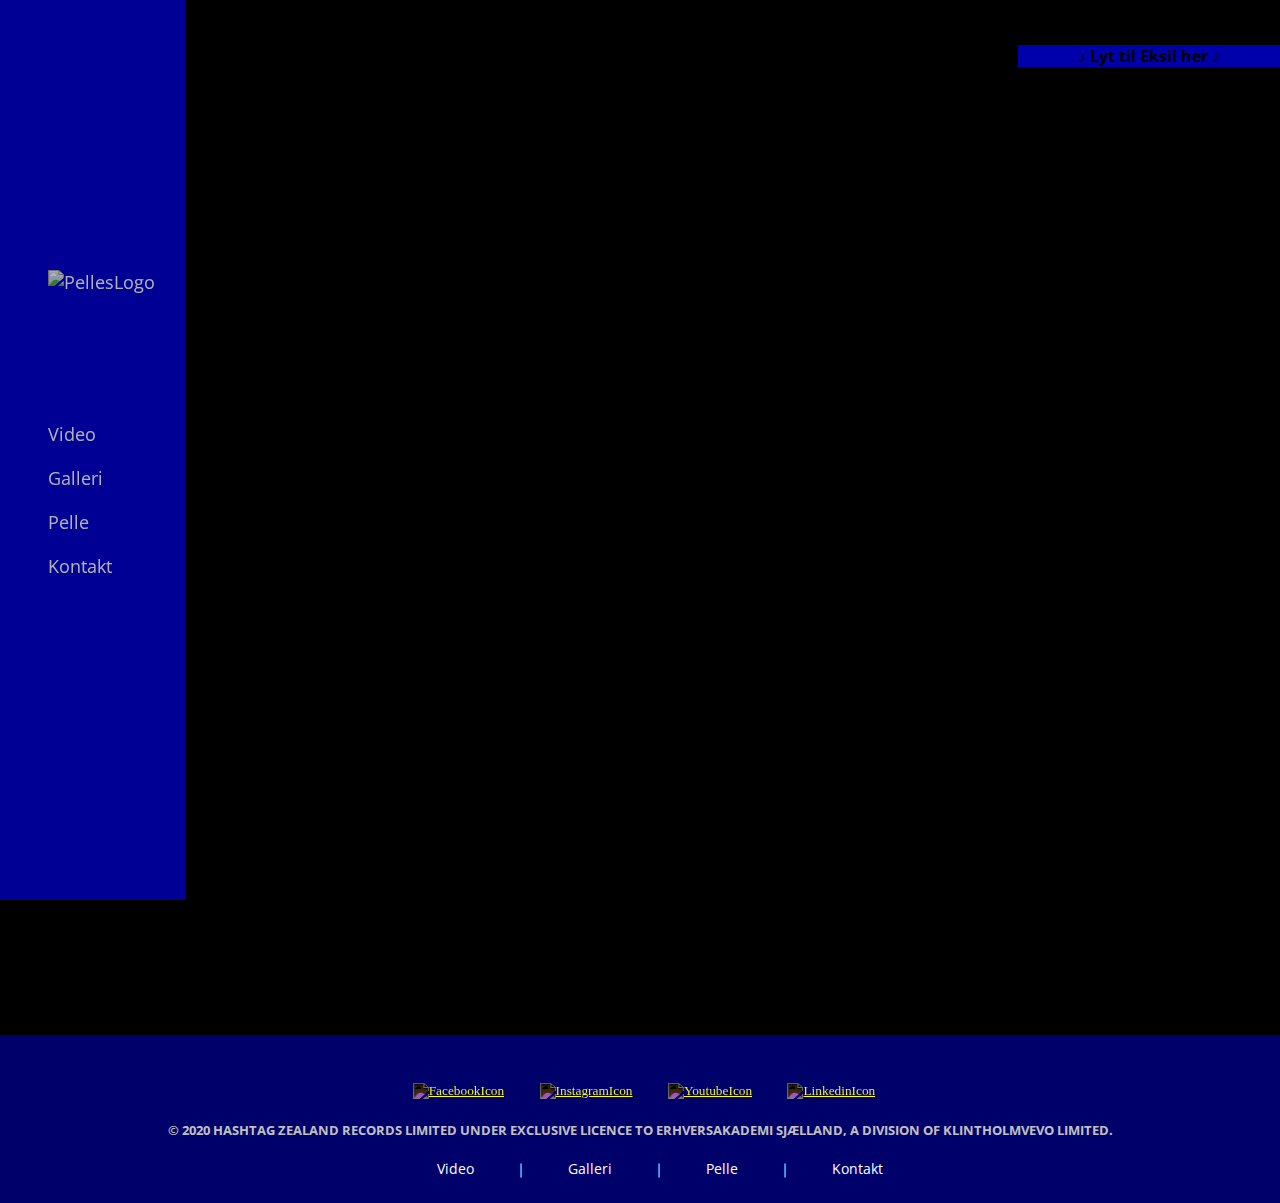
==== commit 2fe7bac5: "samlet" ====
--- a/PIVOT/index.html
+++ b/PIVOT/index.html
@@ -8,15 +8,18 @@
   <meta name="robots" content="noindex, nofollow">
   <meta name="robots" content="noindex, nofollow">
   <link rel="stylesheet" href="main.css" type="text/css">
+  <link rel="stylesheet" href="https://use.typekit.net/mei2tuy.css">
   <link href="https://fonts.googleapis.com/css?family=Open+Sans:300,700&display=swap" rel="stylesheet">
-  <script src="https://cdn.lightwidget.com/widgets/lightwidget.js"></script>
+  <link rel="stylesheet" href="https://cdnjs.cloudflare.com/ajax/libs/font-awesome/4.7.0/css/font-awesome.min.css">
+
+
   <title>PELLE</title>
 </head>
 
 <body>
   <section class="bordertest">
     <nav class="sidenav">
-      <a href="index.html"><img src="pelle.png" alt="PellesLogo" class="logo" id="logo"></a>
+      <a href="index.html"><img src="pelle.png" alt="PellesLogo" class="logo"></a>
       <a href="#Video">Video</a>
       <a href="galleri.html">Galleri</a>
       <a href="pelle.html">Pelle</a>
@@ -24,30 +27,34 @@
     </nav>
   </section>
   <div id="wrapper">
-      <nav id="mobnav">
-        <a href="index.html"><img src="pelle.png" alt="PellesLogo" class="logomob"></a>
-        <div id="myNav" class="overlay">
-            <a href="javascript:void(0)" class="closebtn" onclick="closeNav()">&times;</a>
-            <div class="overlay-content">
-                <a href="index.html">Video</a>
-                <a href="galleri.html">Galleri</a>
-                <a href="pelle.html">Pelle</a>
-                <a href="contact.html">Kontakt</a>
-            </div>
-        </div>
-    <span id="open" onclick="openNav()">&#9776;</span>
-    </nav>
+    <nav id="mobnav">
+      <a href="index.html"><img src="pelle.png" alt="PellesLogo" class="logomob"></a>
+      <div id="myNav" class="overlay">
+          <a href="javascript:void(0)" class="closebtn" onclick="closeNav()">&times;</a>
+          <div class="overlay-content">
+              <a href="index.html">Video</a>
+              <a href="galleri.html">Galleri</a>
+              <a href="pelle.html">Pelle</a>
+              <a href="contact.html">Kontakt</a>
+          </div>
+      </div>
+  <span id="open" onclick="openNav()">&#9776;</span>
+  </nav>
 
     <div class="sidesticky">
-      <button class="scroller"><p class="buttontekst">LYT NU</p> </button>
+      <button class="scroller">♪ Lyt til Eksil her ♪</button>
       <iframe src="https://orcd.co/eksil?fbclid=IwAR026QjVycUJoqXbAC_i2QhNQz61bmrWPWV3cKNdfNbaRZ1acKacXV2oZL4" class="eksil"></iframe>
     </div>
 
-    <section class="video">
-      <h2 class="udenu">EKSIL UDE NU</h2>
-        <iframe src="https://www.youtube.com/embed/dQw4w9WgXcQ" frameborder="0" allow="accelerometer; autoplay; encrypted-media; gyroscope; picture-in-picture" allowfullscreen>
-        </iframe>
+    <section id="videoSection">
+        <video autoplay="autoplay" muted loop id="myVideo">
+          <source src="Feedback_vid.mp4" type="video/mp4">
+          Your browser does not support HTML5 video.
+        </video>
+        <div id="mute" class="btn"></div>
+
     </section>
+
 
   </div>
   <section class="footer">
@@ -72,7 +79,10 @@
   </section>
 
   <script src="jq.js"></script>
-  <script src="new.js"></script>
+  <script src="index.js"></script>
+  <script src="https://ajax.googleapis.com/ajax/libs/jquery/2.1.1/jquery.min.js"></script>
+  <script src="https://cdn.lightwidget.com/widgets/lightwidget.js"></script>
+
 </body>
 
 </html>
--- a/PIVOT/main.css
+++ b/PIVOT/main.css
@@ -9,13 +9,14 @@
   margin: 0;
   padding: 0;
   transition: all 0.3s ease;
+  -webkit-font-smoothing: antialiased;
 }
 
 @media screen and (min-width: 600px) {
   #wrapper {
     display: grid;
-    grid-template-columns: repeat(12, 8%);
-    grid-gap: 10px;
+    grid-template-columns: repeat(12, 8.33%);
+    grid-gap: 0px;
     grid-template-rows: 35vh 70vh auto auto auto 10vh;
   }
 
@@ -170,12 +171,10 @@
     color: white;
   }
 
-
-
   h2 {
-    font-family: 'ParalucentW00-Heavy';
+    font-family: 'paralucent', sans-serif;
     font-size: 3.5em;
-    color: #FAA006;
+    color: #eca63f;
     grid-column: 3/7;
     grid-row: 1;
     align-self: end;
@@ -327,6 +326,10 @@
     top: 5%;
   }
 
+  .tekstsektion {
+    display: none;
+  }
+
   button {
     background-color: rgb(0, 0, 214);
     border: none;
@@ -347,10 +350,10 @@
     border: 20px;
     border-color: orange;
   }
+
   button:hover .buttontekst {
     color: #FAA006;
     background-color: rgb(0, 0, 214);
-
     font-family: 'Open Sans';
     font-weight: bold;
     opacity: 1;
@@ -363,393 +366,645 @@
     padding: 20px;
   }
 
-  .mySlides {
-    display: none
-  }
-
-  .slideshow-container {
+  h3 {
+    text-align: center;
+    font-size: 1.65em;
+    margin: 0 0 30px;
+  }
+
+  .nth {
+    font-size: 16px;
+    display: inline-block;
+  }
+
+  .full-img {
+    display: flex;
+    align-items: center;
+    justify-content: center;
     grid-column: 4/11;
-    grid-row: 1/2;
+    grid-row: 1/3;
+    height: 700px;
     align-self: center;
-    margin-top: 70%;
-    border: solid white;
-    height: 550px;
-    text-align: center;
-    background-color: rgba(0, 0, 214, 0.5)
-  }
-
-  .prev {
+  }
+
+  a.next {
+    padding: 12px 12px 17px 12px;
+    width: 48px;
+    font-size: 36px;
+    color: grey;
+    font-weight: bold;
+    text-decoration: none;
+    position: absolute;
+    right: 8%;
+    text-align: center;
+    background-color: rgba(0, 0, 0, 0.2);
+    border-radius: 4%;
+    transition: 0.3s;
+    top: 50%;
+  }
+
+  a.next:hover {
+    padding: 14px 14px 19px 14px;
+    color: white;
+    background-color: rgba(0, 0, 0, 0.2);
+  }
+
+  a.prev {
+    padding: 12px 12px 17px 12px;
+    width: 48px;
+    font-size: 36px;
+    color: grey;
+    font-weight: bold;
+    text-decoration: none;
+    position: absolute;
+    left: 19%;
+    text-align: center;
+    background-color: rgba(0, 0, 0, 0.2);
+    border-radius: 4%;
+    transition: 0.3s;
+    top: 50%;
+  }
+
+  a.prev:hover {
+    padding: 14px 14px 19px 14px;
+    color: white;
+    background-color: rgba(0, 0, 0, 0.2);
+  }
+
+  #slideshow {
+    grid-column: 4/11;
+    grid-row: 3/4;
+    background-color: black;
+    margin-top: -80px;
+    text-align: center;
+  }
+
+  .slides {
+    border: none;
+    max-height: 100px;
+    height: auto;
+    float: left;
+    background: #ccc;
+    -webkit-transition: -webkit-transform .2s ease-in-out;
+    transition: -webkit-transform .2s ease-in-out;
+    transition: transform .2s ease-in-out;
+    transition: transform .2s ease-in-out, -webkit-transform .2s ease-in-out;
+  }
+
+  a:hover .slides {
+    -webkit-transform: scale(1.15);
+    transform: scale(1.15);
+  }
+
+  .p a {
+    display: inline-block;
+    font-size: 13px;
+    margin: 0;
+  }
+
+  .p {
+    text-align: center;
+    font-size: 13px;
+    padding-top: 100px;
+  }
+
+  #displayed-img {
+    max-height: 100%;
+    max-width: 100%;
+  }
+
+  .venue {
+    grid-column: 4/11;
+    grid-row: 1;
+    color: #FAA006;
+    letter-spacing: 2px;
+    padding: 24px;
+    font-family: 'paralucent', sans-serif;
+    font-weight: 700;
+    font-size: 36pt;
+  }
+
+  figure {
+    margin: 4px;
+    margin-bottom: 8px;
+    padding: 10px;
+  }
+
+  #myVideo {
+    grid-column: 2/11;
+    grid-row: 2/6;
+    margin-top: -250px;
+    height: 100%;
+  }
+}
+
+@media screen and (max-width: 600px) {
+  #wrapper {
+    display: grid;
+    grid-template-columns: repeat(4, 1fr);
+    grid-auto-rows: minmax(100px, auto);
+  }
+
+  .video {
+    grid-column: 2/4;
+    grid-row: 2/3;
+    object-fit: fill;
+    justify-self: center;
+    align-self: center;
+  }
+
+  .video iframe {
+    width: 415px;
+    height: 315px;
+  }
+
+  .background {
+    background-image: url("ommig.png");
+    background-size: cover;
+    grid-row: 2;
+    grid-column: 1/5;
+    margin-top: -80px;
+  }
+
+  .logo {
+    height: 10%;
+    position: fixed;
+    top: 30%;
+  }
+
+  .logomob {
+    padding: 8px 12px 12px 12px;
+  }
+
+  .sidenav {
+    display: none;
+  }
+
+  .scrolled a {
+    transition: 0.5s;
+    opacity: 1;
+  }
+
+  .scrolled img {
+    transition: 0.5s;
+    opacity: 1;
+  }
+
+  .imgopacity {
+    display: none;
+  }
+
+  .invert {
+    filter: invert(100%);
+    height: 24px;
+    padding: 48px 12px 12px 20px;
+  }
+
+  .footer {
+    width: 100%;
+    text-align: center;
+    font-size: 10pt;
+    color: #C0C0C0;
+    position: static;
+    bottom: 0;
+    background-color: rgba(0, 0, 214, 0.5);
+  }
+
+  .footer:hover {
+    width: 100%;
+    text-align: center;
+    font-size: 10pt;
+    color: #C0C0C0;
+    position: static;
+    bottom: 0;
+    background-color: rgba(0, 0, 214, 0.5);
+  }
+
+  .navfooter {
+    display: inline-block;
+    text-align: center;
+  }
+
+  .footercopyright {
+    margin: 10px 10px 0px 10px;
+    font-family: 'Open Sans';
+  }
+
+  ul {
+    list-style-type: none;
+    text-align: center;
+  }
+
+  li {
+    float: left;
+    padding: 0px 12px 0px 12px;
+    font-family: 'Open Sans';
+    font-size: 12px;
+    color: white;
+  }
+
+  a {
+    text-decoration: none;
+    color: white;
+  }
+
+  .bordertest {
+    height: 100vh;
+    width: 12.5vw;
+    position: fixed;
+    opacity: 0.3;
+    background-color: rgb(0, 0, 214, 0.5);
+    transition: 0.3s;
+  }
+
+  .bordertest:hover {
+    height: 100vh;
+    width: 13.5vw;
+    position: fixed;
+    opacity: 1;
+    background-color: rgb(0, 0, 214);
+  }
+
+  h2 {
+    font-family: 'Paralucent', sans-serif;
+    font-weight: 700;
+    font-style: normal;
+    font-size: 3.5em;
+    color: #eca63f;
+    grid-column: 1/3;
+    grid-row: 2;
+    letter-spacing: 2px;
+    margin: 0;
+    margin-top: -50px;
+    margin-left: 12px;
+  }
+
+  p {
+    color: white;
+    grid-column: 1/5;
+    grid-row: 3;
+    font-family: 'Open Sans';
+    font-weight: 700;
+    margin-left: 12px;
+    margin-right: 12px;
+    padding-top: 36px;
+  }
+
+  .timeline {
+    display: none;
+  }
+
+  .billeder {
+    grid-column: 3/5;
+    object-fit: contain;
+    grid-row: 5/8;
+    margin-bottom: 20px;
+  }
+
+  .timelinepics {
+    width: 90%;
+    grid-row: 5;
+    justify-self: center;
+    padding: 10px 0px;
+  }
+
+  .timelinepics2 {
+    width: 90%;
+    grid-row: 6;
+    justify-self: center;
+    padding: 10px 0px;
+  }
+
+  .timelinepics3 {
+    width: 90%;
+    grid-row: 7;
+    justify-self: center;
+    padding: 10px 0px;
+  }
+
+  .timelinepics4 {
+    width: 90%;
+    grid-row: 8;
+    justify-self: center;
+    padding: 10px 0px;
+  }
+
+  .timelinepics5 {
+    grid-row: 9;
+    justify-self: center;
+    padding: 10px 0px;
+    width: 90%;
+  }
+
+  .eksil {
+    width: 0px;
+    opacity: 0px;
+    position: inherit;
+  }
+
+  .sidesticky {
+    display: none;
+  }
+
+  button {
+    color: white;
+    background-color: rgb(0, 0, 214);
+    border: none;
+    padding: 24px;
+    font-family: 'Open Sans';
+    font-weight: bold;
+    opacity: 0.6;
+    transition: 0.3s;
+  }
+
+  button:hover {
+    color: white;
+    background-color: rgb(0, 0, 214);
+    border: none;
+    padding: 24px;
+    font-family: 'Open Sans';
+    font-weight: bold;
+    opacity: 1;
+  }
+
+  .bordertest {
+    display: none;
+  }
+
+  /* Burgermenu----------------------------------------------*/
+  #myNav .overlay-content .active {
+    color: rgb(197, 197, 197);
+  }
+
+  #mobnav {
+    grid-column: 1/5;
+    grid-row: 1;
+    margin-top: 10px;
+    text-align: center;
+    margin-bottom: 80px;
+    position: sticky;
+    top: 0;
+    font-family: 'Open Sans';
+    font-weight: bold;
+    background-color: black;
+    z-index: 3;
+  }
+
+  nav img {
+    width: 100px;
+    float: left;
+  }
+
+  span {
+    float: right;
+    font-size: 50px;
+    margin-right: 12px;
+    margin-top: 6px;
+    z-index: 1;
+    position: sticky;
+  }
+
+  span {
     cursor: pointer;
+    color: #eca63f;
+  }
+
+  .overlay {
+    height: 100%;
+    width: 0;
+    position: fixed;
+    z-index: 2;
+    top: 0;
+    left: 0;
+    background-color: rgb(0, 0, 0);
+    background-color: rgba(0, 0, 0, 0.9);
+    overflow-x: hidden;
+    transition: 0.5s;
+  }
+
+  .overlay-content {
+    position: relative;
+    top: 25%;
+    width: 100%;
+    text-align: center;
+    margin-top: 30px;
+  }
+
+  .overlay a {
+    padding: 8px;
+    text-decoration: none;
+    color: #eca63f;
+    display: block;
+    transition: 0.3s;
+  }
+
+  .overlay a:hover, .overlay a:focus {
+    color: #ffffff;
+  }
+
+  .overlay .closebtn {
+    position: absolute;
+    top: 20px;
+    right: 45px;
+    font-size: 60px;
+  }
+
+  .nth {
+    font-size: 16px;
+    display: inline-block
+  }
+
+  .full-img {
+    display: flex;
+    align-items: center;
+    justify-content: center;
+    grid-column: 1/5;
+    grid-row: 1/3;
+    height: 700px;
+    align-self: center;
+  }
+
+  a.next {
+    padding: 12px 12px 17px 12px;
+    width: 48px;
+    font-size: 36px;
     color: grey;
-    font-size: 24px;
-    transition: 0.6s ease;
-    border-radius: 0 3px 3px 0;
-    padding-left: 20px;
-    padding-right: 20px;
-    background-color: rgba(0, 0, 214, 0, 5)
-  }
-
-  .prev:hover {
+    font-weight: bold;
+    text-decoration: none;
+    position: absolute;
+    right: 0;
+    text-align: center;
+    background-color: rgba(0, 0, 0, 0.2);
+    border-radius: 4%;
+    transition: 0.3s;
+    top: 50%;
+  }
+
+  a.prev {
+    padding: 12px 12px 17px 12px;
+    width: 48px;
+    font-size: 36px;
+    color: grey;
+    font-weight: bold;
+    text-decoration: none;
+    position: absolute;
+    left: 0;
+    text-align: center;
+    background-color: rgba(0, 0, 0, 0.2);
+    border-radius: 4%;
+    transition: 0.3s;
+    top: 50%;
+  }
+
+  #slideshow {
+    grid-column: 1/5;
+    grid-row: 3/4;
+    background-color: rgba(0, 0, 214, 0.5);
+    margin-top: -180px;
+    margin-bottom: 20px;
+    text-align: center;
+  }
+
+  .slides {
+    border: none;
+    max-height: 100px;
+    height: auto;
+    float: left;
+    background: #ccc;
+    -webkit-transition: -webkit-transform .2s ease-in-out;
+    transition: -webkit-transform .2s ease-in-out;
+    transition: transform .2s ease-in-out;
+    transition: transform .2s ease-in-out, -webkit-transform .2s ease-in-out;
+  }
+
+  a:hover .slides {
+    -webkit-transform: scale(1.15);
+    transform: scale(1.15);
+  }
+
+  .p a {
+    display: inline-block;
+    font-size: 13px;
+    margin: 0;
+  }
+
+  .p {
+    text-align: center;
+    font-size: 13px;
+    padding-top: 100px;
+  }
+
+  #displayed-img {
+    max-height: 100%;
+    max-width: 100%;
+  }
+
+  .venue {
+    grid-column: 1/5;
+    grid-row: 1;
+    color: #eca63f;
+    padding-top: 12px;
+    font-family: 'Paralucent', sans-serif;
+    font-size: 2.2em;
+    text-align: center;
+    margin-top: 30%;
+    margin-bottom: 0;
+    font-weight: 700;
+    font-style: normal;
+  }
+
+  figure {
+    margin: 4px;
+    margin-bottom: 8px;
+  }
+
+  .scrolled {
+    opacity: 0;
+  }
+
+  .white {
+    color: white;
+    user-select: none;
+    padding: 0;
+  }
+
+  .tekstsektion {
+    grid-column: 1/3;
+    grid-row: 5/8;
+  }
+
+  .omalbum {
+    color: white;
+    line-height: 1.5;
+    position: absolute;
+    top: 74%;
+  }
+
+  .omalbum2 {
+    color: white;
+    line-height: 1.5;
+    position: absolute;
+    top: 97%;
+  }
+
+  .omalbum3 {
+    color: white;
+    line-height: 1.5;
+    position: absolute;
+    top: 121%;
+  }
+
+  .omalbum4 {
+    color: white;
+    line-height: 1.5;
+    position: absolute;
+    top: 145%;
+  }
+
+  .omalbum5 {
+    color: white;
+    line-height: 1.5;
+    position: absolute;
+    top: 169%;
+  }
+
+  #myVideo {
+    grid-column: 1/6;
+    grid-row: 3;
+    width: 100%;
+    margin-top: -50px;
+  }
+
+  #videoSection {
+    grid-column: 1/6;
+    grid-row: 2;
+    margin-bottom: -70px;
+    margin-top: 50px;
+  }
+
+  #mute {
     cursor: pointer;
-    color: white;
-    font-size: 24px;
-    border-radius: 0 3px 3px 0;
-    background-color: rgb(0, 0, 214);
-  }
-
-  .next {
-    cursor: pointer;
-    color: grey;
-    font-size: 24px;
-    transition: 0.6s ease;
-    border-radius: 0 3px 3px 0;
-    margin-left: 120px;
-    padding-left: 20px;
-    padding-right: 20px;
-    background-color: rgba(0, 0, 214, 0, 5)
-  }
-
-  .next:hover {
-    cursor: pointer;
-    color: white;
-    font-size: 24px;
-    border-radius: 0 3px 3px 0;
-    margin-left: 120px;
-    background-color: rgb(0, 0, 214);
-  }
-
-  .slideshowimg {
-    max-height: 402px;
-    max-width: 800px;
-  }
-
-  .prevnext {
-    margin-top: 24px;
-  }
-
-  .fade {
-    animation-name: fade;
-    animation-duration: 1.5s;
-  }
-
-  @keyframes fade {
-    from {
-      opacity: .4
-    }
-
-    to {
-      opacity: 1
-    }
-  }
-
-  @media screen and (max-width: 600px) {
-    #wrapper {
-      display: grid;
-      grid-gap: 10px;
-      grid-template-columns: repeat(4, 1fr);
-      grid-auto-rows: minmax(100px, auto);
-    }
-
-    .video {
-      grid-column: 2/4;
-      grid-row: 2/3;
-      object-fit: fill;
-      justify-self: center;
-      align-self: center;
-    }
-
-    .video iframe {
-      width: 415px;
-      height: 315px;
-    }
-
-    .background {
-      background-image: url("ommig.png");
-      background-size: cover;
-      grid-row: 2;
-      grid-column: 1/5;
-      margin-top: -80px;
-    }
-
-    .logo {
-      height: 10%;
-      position: fixed;
-      top: 30%;
-    }
-
-    .logomob {
-      padding: 8px 12px 12px 12px;
-    }
-
-    .sidenav {
-      display: none;
-    }
-
-    .scrolled a {
-      transition: 0.5s;
-      opacity: 1;
-    }
-
-    .scrolled img {
-      transition: 0.5s;
-      opacity: 1;
-    }
-
-    .imgopacity {
-      display: none;
-    }
-
-    .invert {
-      filter: invert(100%);
-      height: 24px;
-      padding: 48px 12px 12px 20px;
-    }
-
-    .footer {
-      width: 100%;
-      text-align: center;
-      font-size: 10pt;
-      color: #C0C0C0;
-      position: static;
-      bottom: 0;
-      background-color: rgba(0, 0, 214, 0.5);
-    }
-
-    .footer:hover {
-      width: 100%;
-      text-align: center;
-      font-size: 10pt;
-      color: #C0C0C0;
-      position: static;
-      bottom: 0;
-      background-color: rgba(0, 0, 214, 0.5);
-    }
-
-    .navfooter {
-      display: inline-block;
-      text-align: center;
-    }
-
-    .footercopyright {
-      margin: 10px 10px 0px 10px;
-      font-family: 'Open Sans';
-    }
-
-    ul {
-      list-style-type: none;
-      text-align: center;
-      margin: 0px;
-    }
-
-    li {
-      float: left;
-      padding: 20px;
-      font-family: 'Open Sans';
-      font-size: 14px;
-      color: white;
-    }
-
-    a {
-      text-decoration: none;
-    }
-
-    .bordertest {
-      height: 100vh;
-      width: 12.5vw;
-      position: fixed;
-      opacity: 0.3;
-      background-color: rgb(0, 0, 214, 0.5);
-      transition: 0.3s;
-    }
-
-    .bordertest:hover {
-      height: 100vh;
-      width: 13.5vw;
-      position: fixed;
-      opacity: 1;
-      background-color: rgb(0, 0, 214);
-    }
-
-    h2 {
-      font-family: 'Paralucent', sans-serif;
-      font-weight: 700;
-      font-style: normal;
-      font-size: 3.5em;
-      color: white;
-      grid-column: 1/3;
-      grid-row: 2;
-      letter-spacing: 2px;
-      margin: 0;
-      margin-top: -50px;
-      margin-left: 12px;
-    }
-
-    p {
-      color: white;
-      grid-column: 1/5;
-      grid-row: 3;
-      font-family: 'Open Sans';
-      font-weight: 700;
-      margin: 0;
-      margin-left: 12px;
-      padding-top: 12px;
-    }
-
-    .timeline {
-      display: none;
-    }
-
-    .billeder {
-      grid-column: 2/4;
-      object-fit: contain;
-      grid-row: 5/8;
-    }
-
-    .timelinepics {
-      text-align: center;
-      width: 50vw;
-      grid-row: 5;
-    }
-
-    .timelinepics2 {
-      text-align: center;
-      width: 50vw;
-      grid-row: 6;
-      justify-self: center;
-    }
-
-    .timelinepics3 {
-      text-align: center;
-      width: 50vw;
-      grid-row: 7;
-      justify-self: center;
-    }
-
-    .timelinepics4 {
-      text-align: center;
-      width: 50vw;
-      grid-row: 8;
-      justify-self: center;
-    }
-
-    .eksil {
-      width: 0px;
-      opacity: 0px;
-      position: inherit;
-    }
-
-    .sidesticky {
-      display: none;
-    }
-
-    button {
-      color: white;
-      background-color: rgb(0, 0, 214);
-      border: none;
-      padding: 24px;
-      font-family: 'Open Sans';
-      font-weight: bold;
-      opacity: 0.6;
-      transition: 0.3s;
-    }
-
-    button:hover {
-      color: white;
-      background-color: rgb(0, 0, 214);
-      border: none;
-      padding: 24px;
-      font-family: 'Open Sans';
-      font-weight: bold;
-      opacity: 1;
-    }
-
-    .bordertest {
-      display: none;
-    }
-
-    /* Burgermenu----------------------------------------------*/
-    #myNav .overlay-content .active {
-      color: rgb(197, 197, 197);
-    }
-
-    #mobnav {
-      grid-column: 1/6;
-      grid-row: 1;
-      margin-top: 10px;
-      text-align: center;
-      margin-bottom: 80px;
-      position: sticky;
-      top: 0;
-    }
-
-    nav img {
-      width: 100px;
-      float: left;
-    }
-
-    span {
-      float: right;
-      font-size: 50px;
-      margin-right: 12px;
-      margin-top: 6px;
-      z-index: 1;
-      position: sticky;
-    }
-
-    span {
-      cursor: pointer;
-      color: #eca63f;
-    }
-
-    .overlay {
-      height: 100%;
-      width: 0;
-      position: fixed;
-      z-index: 2;
-      top: 0;
-      left: 0;
-      background-color: rgb(0, 0, 0);
-      background-color: rgba(0, 0, 0, 0.9);
-      overflow-x: hidden;
-      transition: 0.5s;
-    }
-
-    .overlay-content {
-      position: relative;
-      top: 25%;
-      width: 100%;
-      text-align: center;
-      margin-top: 30px;
-    }
-
-    .overlay a {
-      padding: 8px;
-      text-decoration: none;
-      color: #eca63f;
-      display: block;
-      transition: 0.3s;
-    }
-
-    .overlay a:hover, .overlay a:focus {
-      color: #ffffff;
-    }
-
-    .overlay .closebtn {
-      position: absolute;
-      top: 20px;
-      right: 45px;
-      font-size: 60px;
-    }
-  }
-
-  @media screen and (max-width: 600px) {
-    .overlay a {
-      font-size: 35px
-    }
-
-    .overlay .closebtn {
-      font-size: 90px;
-      top: 15px;
-      right: 35px;
-    }
-  }
+    height: 20px;
+    width: 20px;
+    position: fixed;
+    top: 140px;
+    right: 35px;
+    filter: invert(1);
+  }
+}
+
+@media screen and (max-width: 600px) {
+  .overlay a {
+    font-size: 35px
+  }
+
+  .overlay .closebtn {
+    font-size: 90px;
+    top: 15px;
+    right: 35px;
+  }
+
+  .bordertest {
+    display: none;
+  }
+}
